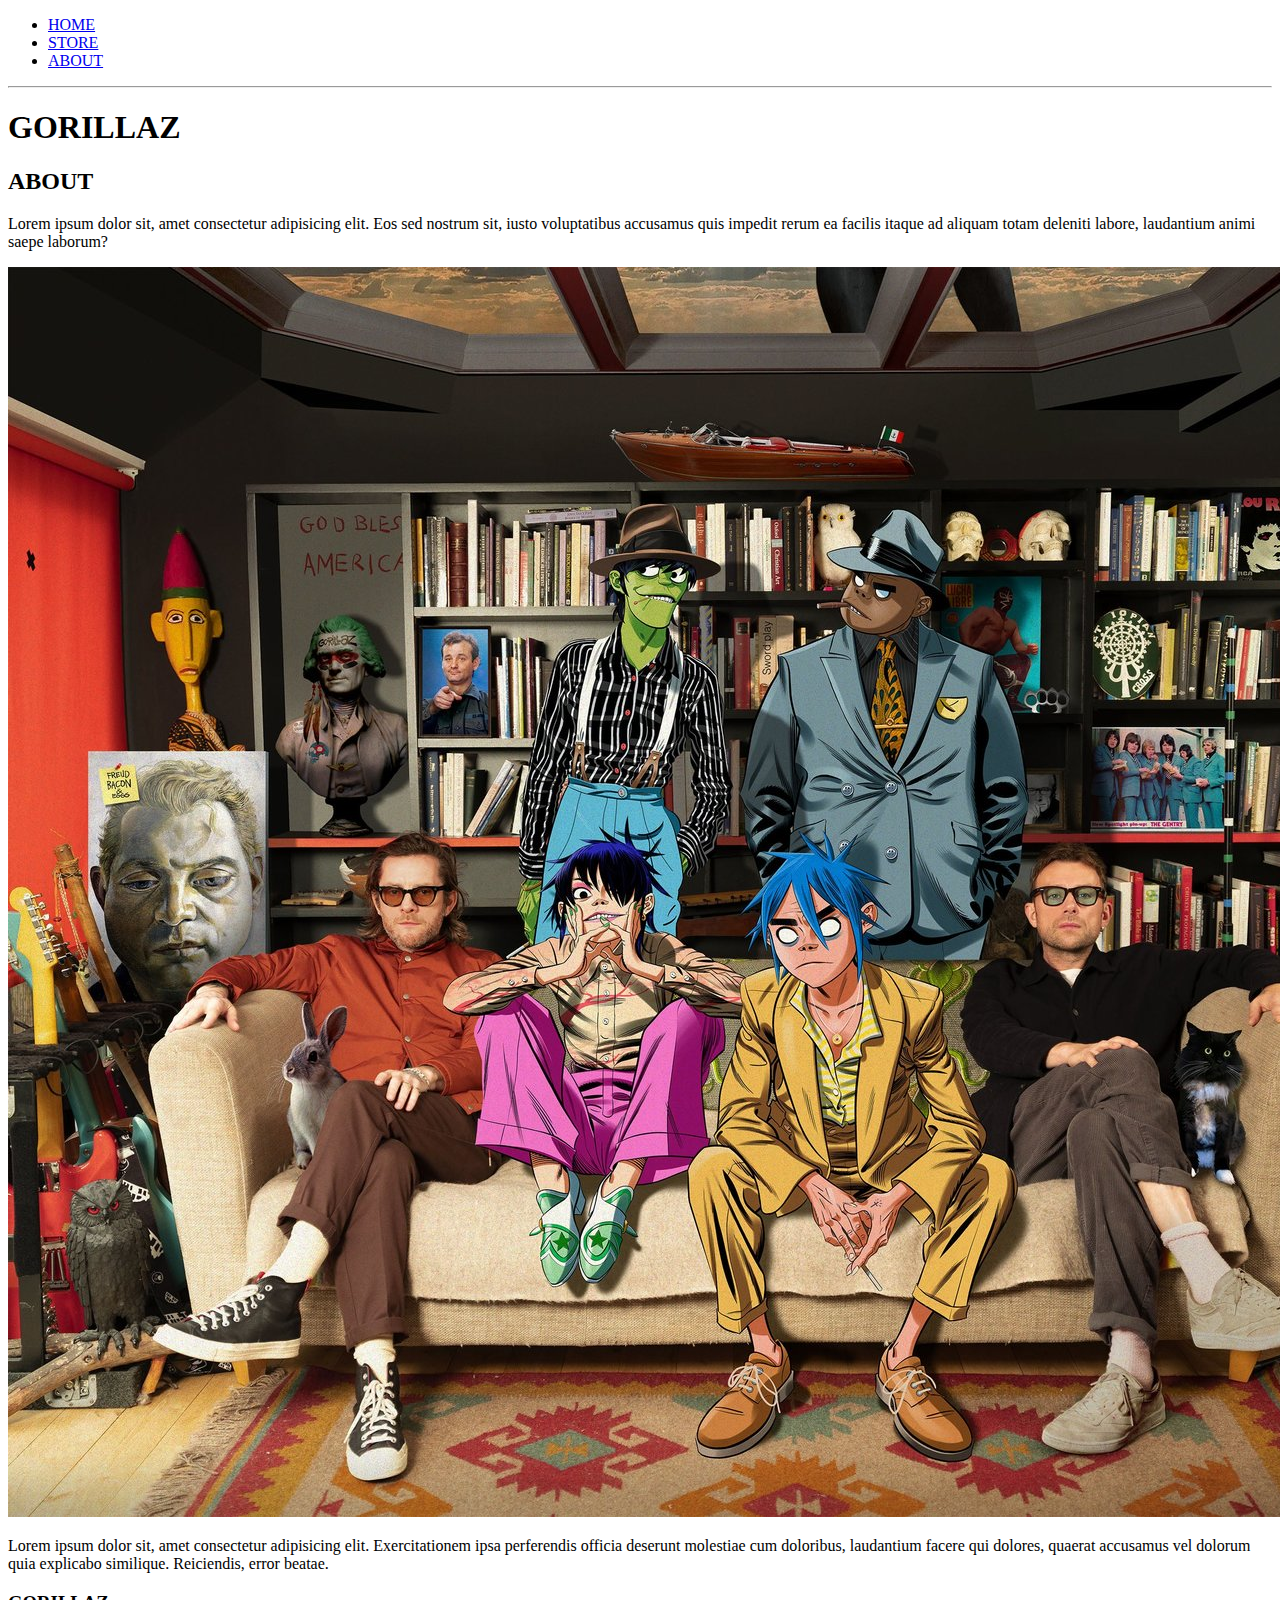
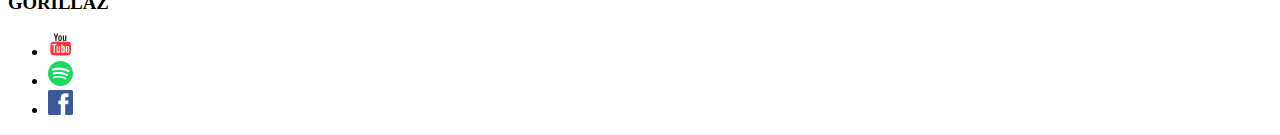
==== about.html @ cc2744c0 "Finished html layout; needs css styling" ====
<!DOCTYPE html>
<html>
  <head>
    <title>GORILLAZ | ABOUT</title>
    <meta name="description" content="Gorillaz site with information on tours, music, merchandise, and more." />
  </head>
  <body>
      <header>
          <nav>
            <ul>
              <li><a href="index.html">HOME</a></li>
              <li><a href="store.html">STORE</a></li>
              <li><a href="about.html">ABOUT</a></li>
            </ul>
          </nav>
          <hr />
          <h1>GORILLAZ</h1>
      </header>
      <section>
        <h2>ABOUT</h2>
        <p>Lorem ipsum dolor sit, amet consectetur adipisicing
        elit. Eos sed nostrum sit, iusto voluptatibus accusamus
        quis impedit rerum ea facilis itaque ad aliquam totam
        deleniti labore, laudantium animi saepe laborum?</p>
        <img src="images/gorillaz-members.jpg"/>
        <p>Lorem ipsum dolor sit, amet consectetur adipisicing
        elit. Exercitationem ipsa perferendis officia deserunt
        molestiae cum doloribus, laudantium facere qui dolores,
        quaerat accusamus vel dolorum quia explicabo similique.
        Reiciendis, error beatae.</p>
    </section>
    <footer>
        <h3>GORILLAZ</h3>
        <ul>
          <li>
            <a href="https://www.youtube.com/user/gorillaz" target="_blank">
              <img src="images/youtube-logo.png"/>
            </a>
          </li>
          <li>
            <a href="https://open.spotify.com/artist/3AA28KZvwAUcZuOKwyblJQ" target="_blank">
              <img src="images/spotify-logo.png"/>
            </a>
          </li>
          <li>
            <a href="https://www.facebook.com/Gorillaz/" target="_blank">
              <img src="images/facebook-logo.png"/>
            </a>
          </li>
        </ul>
    </footer>
  </body>
</html>
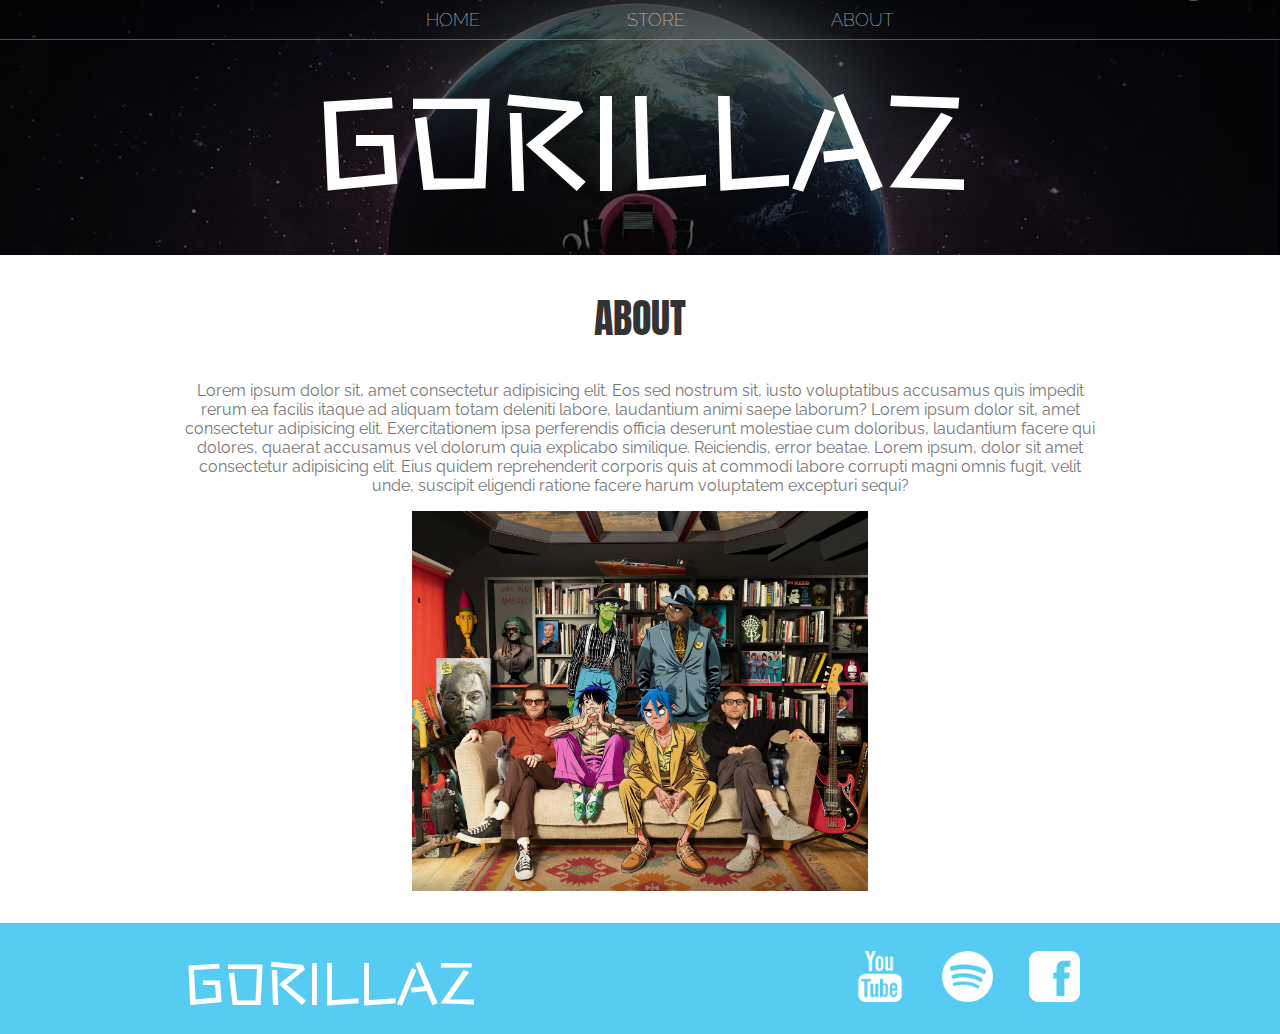
==== commit bae96920: "Styled the about page" ====
--- a/about.html
+++ b/about.html
@@ -3,51 +3,57 @@
   <head>
     <title>GORILLAZ | ABOUT</title>
     <meta name="description" content="Gorillaz site with information on tours, music, merchandise, and more." />
+    <link rel="stylesheet" href="styles.css"/>
   </head>
   <body>
-      <header>
-          <nav>
+      <header class="main-header">
+          <nav class="nav main-nav">
             <ul>
               <li><a href="index.html">HOME</a></li>
               <li><a href="store.html">STORE</a></li>
               <li><a href="about.html">ABOUT</a></li>
             </ul>
           </nav>
-          <hr />
-          <h1>GORILLAZ</h1>
+          <h1 class="band-name band-name-large">GORILLAZ</h1>
       </header>
-      <section>
-        <h2>ABOUT</h2>
+      <section class="content-section container">
+        <h2 class="section-header">ABOUT</h2>
         <p>Lorem ipsum dolor sit, amet consectetur adipisicing
         elit. Eos sed nostrum sit, iusto voluptatibus accusamus
         quis impedit rerum ea facilis itaque ad aliquam totam
-        deleniti labore, laudantium animi saepe laborum?</p>
-        <img src="images/gorillaz-members.jpg"/>
-        <p>Lorem ipsum dolor sit, amet consectetur adipisicing
+        deleniti labore, laudantium animi saepe laborum?
+        Lorem ipsum dolor sit, amet consectetur adipisicing
         elit. Exercitationem ipsa perferendis officia deserunt
         molestiae cum doloribus, laudantium facere qui dolores,
         quaerat accusamus vel dolorum quia explicabo similique.
-        Reiciendis, error beatae.</p>
+        Reiciendis, error beatae. Lorem ipsum, dolor sit amet
+        consectetur adipisicing elit. Eius quidem reprehenderit
+        corporis quis at commodi labore corrupti magni omnis
+        fugit, velit unde, suscipit eligendi ratione facere
+        harum voluptatem excepturi sequi?</p>
+        <img class="about-band-image" src="images/gorillaz-members.jpg"/>
     </section>
-    <footer>
-        <h3>GORILLAZ</h3>
-        <ul>
+    <footer class="main-footer">
+      <div class="container main-footer-container ">
+        <h3 class="band-name">GORILLAZ</h3>
+        <ul class="nav footer-nav">
           <li>
             <a href="https://www.youtube.com/user/gorillaz" target="_blank">
-              <img src="images/youtube-logo.png"/>
+              <img src="images/youtube-logo-white.png"/>
             </a>
           </li>
           <li>
             <a href="https://open.spotify.com/artist/3AA28KZvwAUcZuOKwyblJQ" target="_blank">
-              <img src="images/spotify-logo.png"/>
+              <img src="images/spotify-logo-white.png"/>
             </a>
           </li>
           <li>
             <a href="https://www.facebook.com/Gorillaz/" target="_blank">
-              <img src="images/facebook-logo.png"/>
+              <img src="images/facebook-logo-white.png"/>
             </a>
           </li>
         </ul>
+      </div>
     </footer>
   </body>
 </html>
--- a/styles.css
+++ b/styles.css
@@ -0,0 +1,115 @@
+@import url('https://fonts.googleapis.com/css2?family=Anton&family=Raleway&family=Stick&display=swap');
+
+* {
+    box-sizing: border-box;
+    font-family: 'Raleway', sans-serif;
+    color: #777;
+}
+
+html, body {
+    margin: 0;
+    padding: 0;
+}
+
+.nav ul {
+    margin: 0;
+}
+
+.nav li {
+    display: inline;
+}
+
+.nav a {
+    display: inline-block;
+    padding: 0.5em;
+    color: white;
+    text-decoration: none;
+}
+
+.main-nav {
+    text-align: center;
+    font-size: 1.1em;
+    font-weight: lighter;
+    border-bottom: 1px solid rgba(255, 255, 255, 0.3);
+}
+
+.main-nav li {
+    padding: 0 5%;
+}
+
+.nav a:hover {
+    background-color:rgba(255, 255, 255, 0.3);
+}
+
+.main-header {
+    background-color: rgba(0, 0, 0, 0.6);
+    background-image: url("images/gorillaz-strange-timez-background-cover.JPG");
+    background-blend-mode: multiply;
+    background-size: cover;
+    padding-bottom: 30px;
+}
+
+.band-name {
+    text-align: center;
+    margin: 0;
+    font-size: 4.5vw;
+    font-family: 'Stick', sans-serif;
+    font-weight: normal;
+    color: white;
+}
+
+.band-name-large {
+    font-size: 10vw;
+}
+
+.content-section {
+    margin: 1em;
+}
+
+.container {
+    max-width: 75vw;
+    margin: 0 auto;
+    padding: 0 1.5em;
+    text-align: center;
+}
+
+.section-header {
+    font-family: 'Anton', sans-serif;
+    font-weight: normal;
+    color: #333;
+    text-align: center;
+    font-size: 2.5em;
+}
+
+.about-band-image {
+    display: block;
+    margin-left: auto;
+    margin-right: auto;
+    width: 50%; 
+    min-width: 300px;
+    padding-bottom: 2em;   
+}
+
+.main-footer {
+    background-color: #56CCF2;
+    color: white;
+    padding: 0.25em 0;
+}
+
+.main-footer-container {
+    display: flex;
+    align-items: center;
+}
+
+.main-footer-container ul {
+    flex-grow: 1;
+    text-align: end;
+}
+
+.footer-nav li {
+    padding: 0 0.5em;
+}
+
+.footer-nav img {
+    width: 4vw;
+}